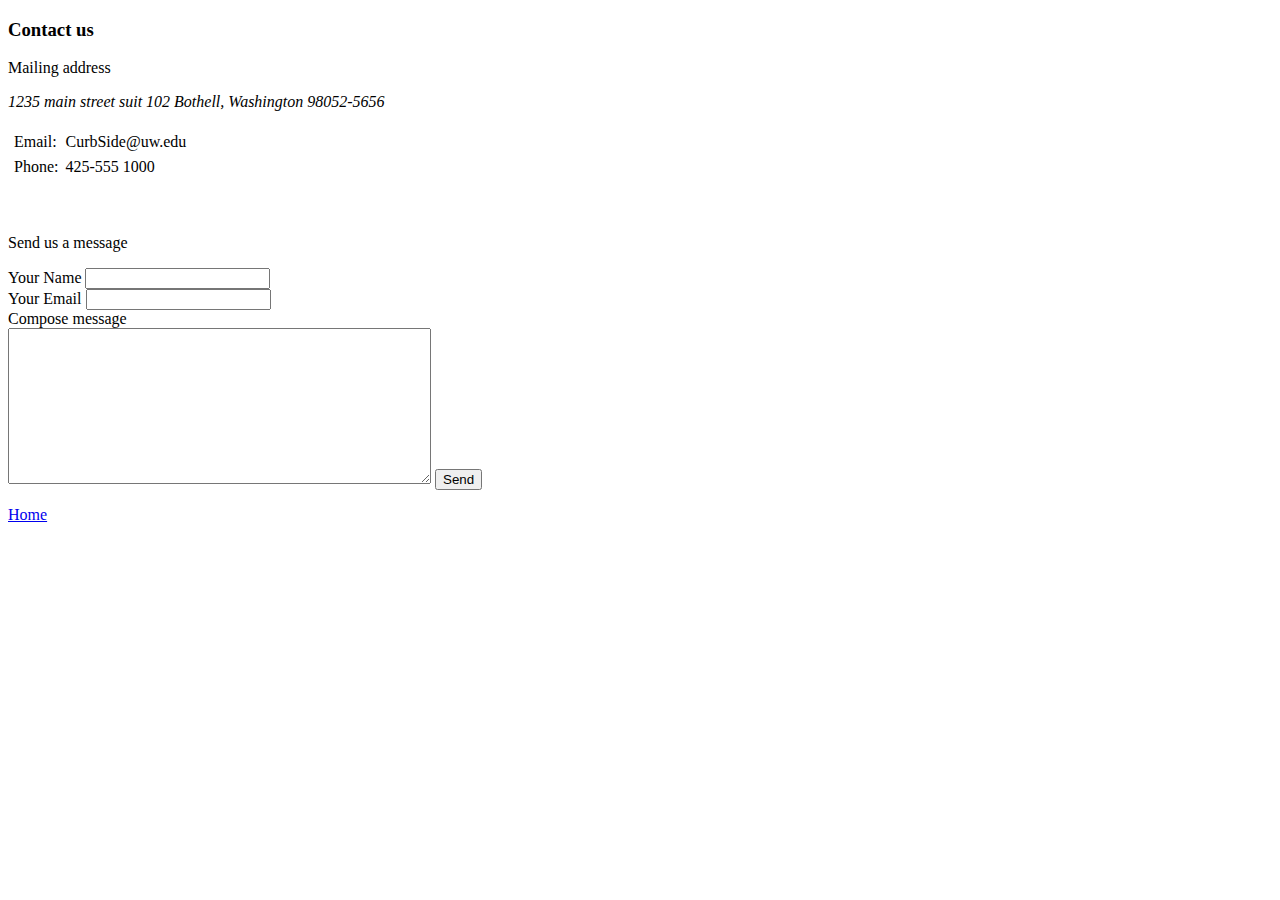
==== Contact-Us.html @ 257f2251 "added initial files" ====
<!DOCTYPE html>
<html lang="en" dir="ltr">
  <head>
    <meta charset="utf-8">
    <title>Contact Us</title>
  </head>
  <body>
    <h3>Contact us</h3>
    <p>Mailing address <address class="">
      1235 main street suit 102
      Bothell, Washington 98052-5656
    </address></p>
    <table cellspacing="5">
      <tr>
        <td>Email:</td>
        <td>CurbSide@uw.edu</td>
      </tr>
      <tr>
        <td>Phone:</td>
        <td>425-555 1000</td>
      </tr>
    </table><br><br>
    <p>Send us a message</p>
    <form action="mailto:Biru.boii@gmail.com" method="post" enctype="text/plain">
      <label>Your Name</label>
      <input type="text" name="YourName" value=""><br>
      <label for="">Your Email</label>
      <input type="email" name="YoueEmail" value=""><br>
      <label for="">Compose message</label><br>
      <textarea name="YourMessage" rows="10" cols="50"></textarea>
      <input type="submit" name="" value="Send">
    </form>
    <p><a href="HomePage.html">Home</a></p>
  </body>
</html>
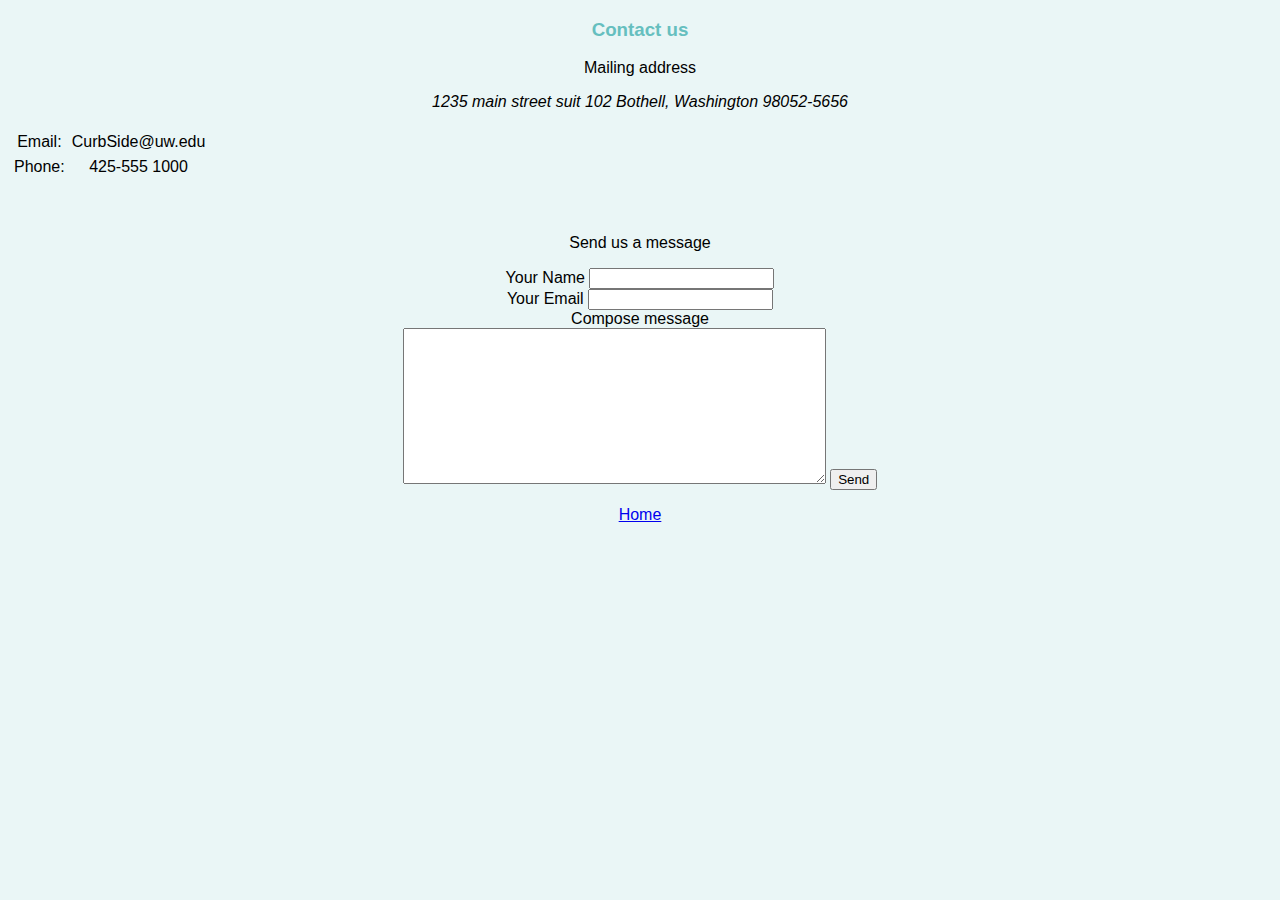
==== commit 7f3d7c43: "all pages rough and bare draft" ====
--- a/Contact-Us.html
+++ b/Contact-Us.html
@@ -3,6 +3,8 @@
   <head>
     <meta charset="utf-8">
     <title>Contact Us</title>
+    <link rel="stylesheet" href="css/style.css">
+
   </head>
   <body>
     <h3>Contact us</h3>
@@ -30,6 +32,6 @@
       <textarea name="YourMessage" rows="10" cols="50"></textarea>
       <input type="submit" name="" value="Send">
     </form>
-    <p><a href="HomePage.html">Home</a></p>
+    <p><a href="index.html">Home</a></p>
   </body>
 </html>
--- a/css/style.css
+++ b/css/style.css
@@ -0,0 +1,62 @@
+body {
+  background-color: #EAF6F6;
+  font-family: sans-serif;
+  text-align: center;
+}
+
+hr {
+  border-style: dotted none none;
+  border-color: blue;
+  border-width: 10px;
+  width: 5%;
+  margin: 30px auto 30px auto;
+}
+.top-container{
+  position: relative;
+  color: #ffc93c;
+}
+.middle-container{
+  background-color: #393b44;
+  padding: 50px 0 20px;
+}
+.bottom-container{
+  background-color: #07689f;
+margin-top: 100px;
+padding: 50px 0 20px;
+}
+img{
+  position: relative;
+  width: auto;
+
+}
+.service{
+  font-family: 'Motserrat', sans-serif;
+  margin: 10px 100px;
+  text-decoration: none;
+  font-size: 3rem;
+  color: #145374;
+}
+
+h1 {
+  color: #145374;
+  font-size: 4rem;
+}
+h3 {
+  color: #66BFBF;
+}
+.Curb{
+  text-decoration: underline;
+}
+.footer-link {
+  color: #a2d5f2;
+  font-family: 'Motserrat', sans-serif;
+  margin: 10px 20px ;
+  text-decoration: none;
+}
+.footer-link:hover{
+  color: white;
+}
+.footnote{
+  color: #EAF6F6;
+  font-size: 0.75rem;
+}
